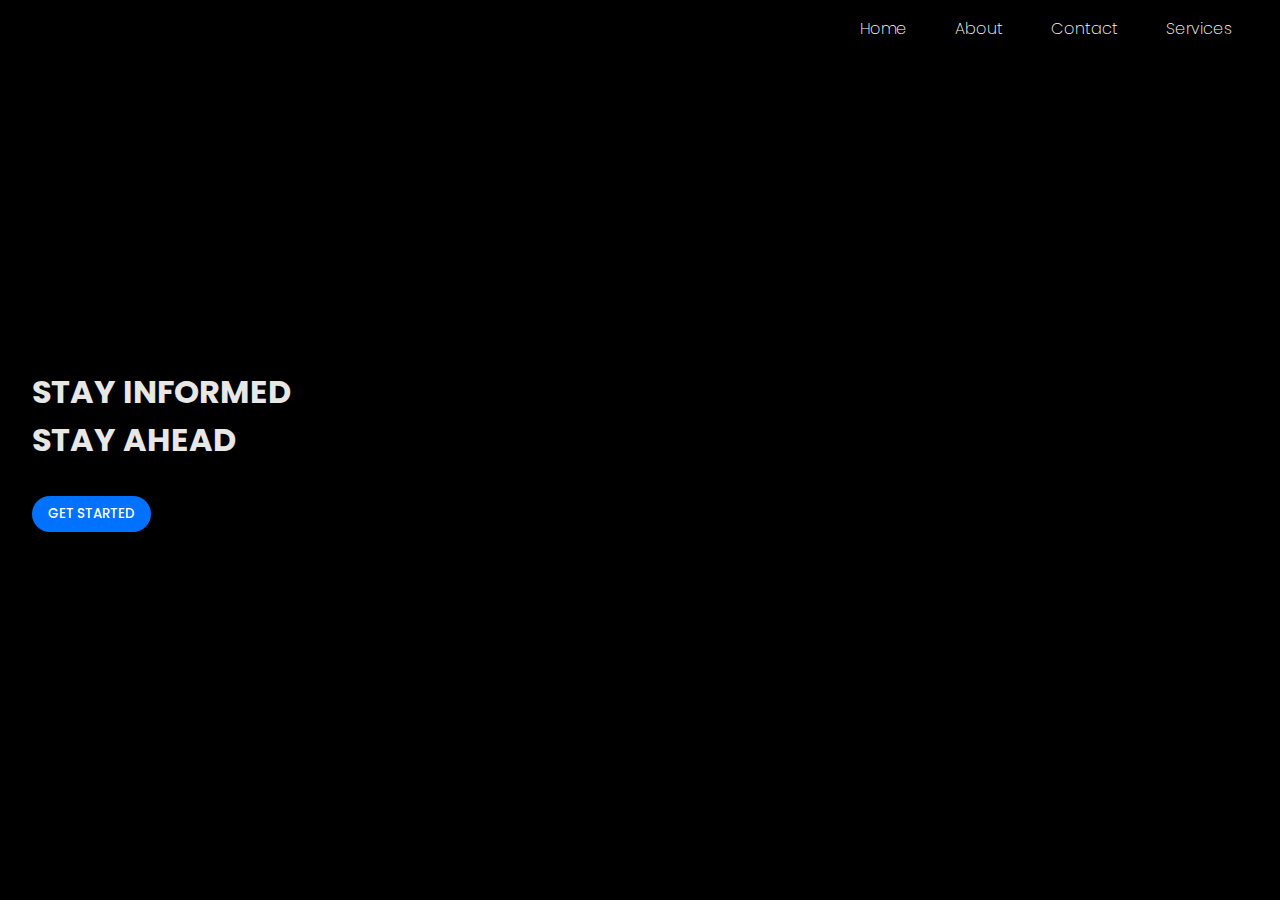
==== public/index.html @ 55a91f71 "Add files via upload" ====
<!DOCTYPE html>
<html lang="en">

<head>
    <meta charset="UTF-8">
    <meta http-equiv="X-UA-Compatible" content="IE=edge">
    <meta name="viewport" content="width=device-width, initial-scale=1.0">
    <title>Three js earth</title>
    <link rel="stylesheet" href="./style.css">
</head>

<body>
    <div class="container" id="main">
        <nav class="navigation">
            <ul class="nav-menu">
                <li class="nav-items"><a href="#">Home</a></li>
                <li class="nav-items"><a href="#">About</a></li>
                <li class="nav-items"><a href="#">Contact</a></li>
                <li class="nav-items"><a href="#">Services</a></li>
            </ul>
        </nav>

        <div class="title-container">
            <div class="title">
                <h1>STAY INFORMED<br>
                Stay Ahead</h1>
                <button class="btn" onclick="navigateToNextPage()">Get Started</button>
            </div>
        </div>
        <canvas class="webgl"></canvas>
    </div>
       <div class="ee"> <canvas class="webgl"></canvas> </div>
        <script>
            function navigateToNextPage() {
            // Change the location to the next page
            window.location.href = '/next/middile.html';
        }
        </script>
    <script type="module" src="./client.js"></script>
</body>

</html>
---- public/style.css ----
@import url('https://fonts.googleapis.com/css2?family=Poppins:wght@100;200;400;500;600;700&display=swap');

*{
    margin: 0%;
    padding: 0%;
    box-sizing: border-box;
}

body{
    overflow: hidden;
    background-color: rgb(0, 0, 0);
}

.container{
    position: absolute;
    top: 0%;
    left: 0%;
    width: 100%;
    height: 100vh;
}

.nav-menu{
    display: flex;
    justify-content: flex-end;
    padding: 0.5rem 1rem;
}

.nav-items{
    padding: 0.5rem 1rem;
    list-style: none;
    margin-right: 1rem;
}

.nav-items a{
    text-decoration: none;
    color: rgb(255, 255, 255);
    font-family: 'Poppins', sans-serif;
    font-weight: 200;
}

.title-container{
    position: absolute;
    width: 50%;
    height: auto;
    top: 50%;
    left: 0%;
    transform: translateY(-50%);
}

.title{
    color: rgb(231, 231, 231);
    padding: 0 2rem;
}

.title h1{
    text-transform: uppercase;
    font-family: 'Poppins', sans-serif;
    font-weight: 700;
}

.title p{
    text-align: justify;
    font-family: 'Poppins', sans-serif;
    font-weight: 400;
    color: rgb(255, 255, 255);
    width: 85%;
    margin: 1rem 0;
}

.btn{
    padding: 0.5rem 1rem;
    margin-top: 2rem;
    border: none;
    border-radius: 3rem;
    font-family: 'Poppins', sans-serif;
    font-weight: 500;
    cursor: pointer;
    text-transform: uppercase;
    background-color: rgb(0, 114, 255);
    color: white;
}

/*** making responsive ****/
@media only screen and (max-width: 1085px){
    .nav-menu{
        padding: 0.5rem;
    }

    .title h1{
        font-size: 1.8rem;
    }    

    .title p{
        width: 100%;
        font-size: 0.9rem;
        margin: 0.5rem 0;
    }

    .btn{
        padding: 0.5rem 1rem;
        margin-top: 1.7rem;
        font-size: 0.8rem;
    }
}

@media only screen and (max-width: 1000px){
    .title-container{
        width: 55%;
    }

    .title{
        width: 100%;
    }
}

@media only screen and (max-width: 900px){
    .nav-menu{
        padding: 0rem;
    }

    .nav-items{
        font-size: 0.9rem;
    }

    .title-container{
        width: 60%;
    }

    .title h1{
        color: rgb(255, 255, 255);
    }

    .title p{
        color: rgb(255, 255, 255);
    }
}

@media only screen and (max-width: 846px){
    .nav-items{
        margin-right: 0.5rem;
    }
}

@media only screen and (max-width: 790px){
    .nav-items{
        margin-right: 0rem;
    }

    .title-container{
        width: 70%;
        left: 50%;
        transform: translate(-50%, -50%);
        text-align: center;
    }

    .title p{
        color: rgb(255, 255, 255);
    }
}

@media only screen and (max-width: 700px){
    .nav-menu{
        width: 100%;
    }

    .title-container{
        width: 100%;
    }
}

@media only scree and (max-width: 630px){
    .nav-menu{
         width: 100%;
    }

    .title-container{
        width: 100%;
    }
}

@media only screen and (max-width: 544px){
    .nav-menu{
        width: 100%;
   }

   .title-container{
       width: 100%;
   }
}

@media only screen and (max-width: 472px){
    .nav-menu{
        width: 100%;
   }

   .title-container{
       width: 100%;
   }
}
/*xx** making responsive ***xx*/
#hidden{
    display: none;
}
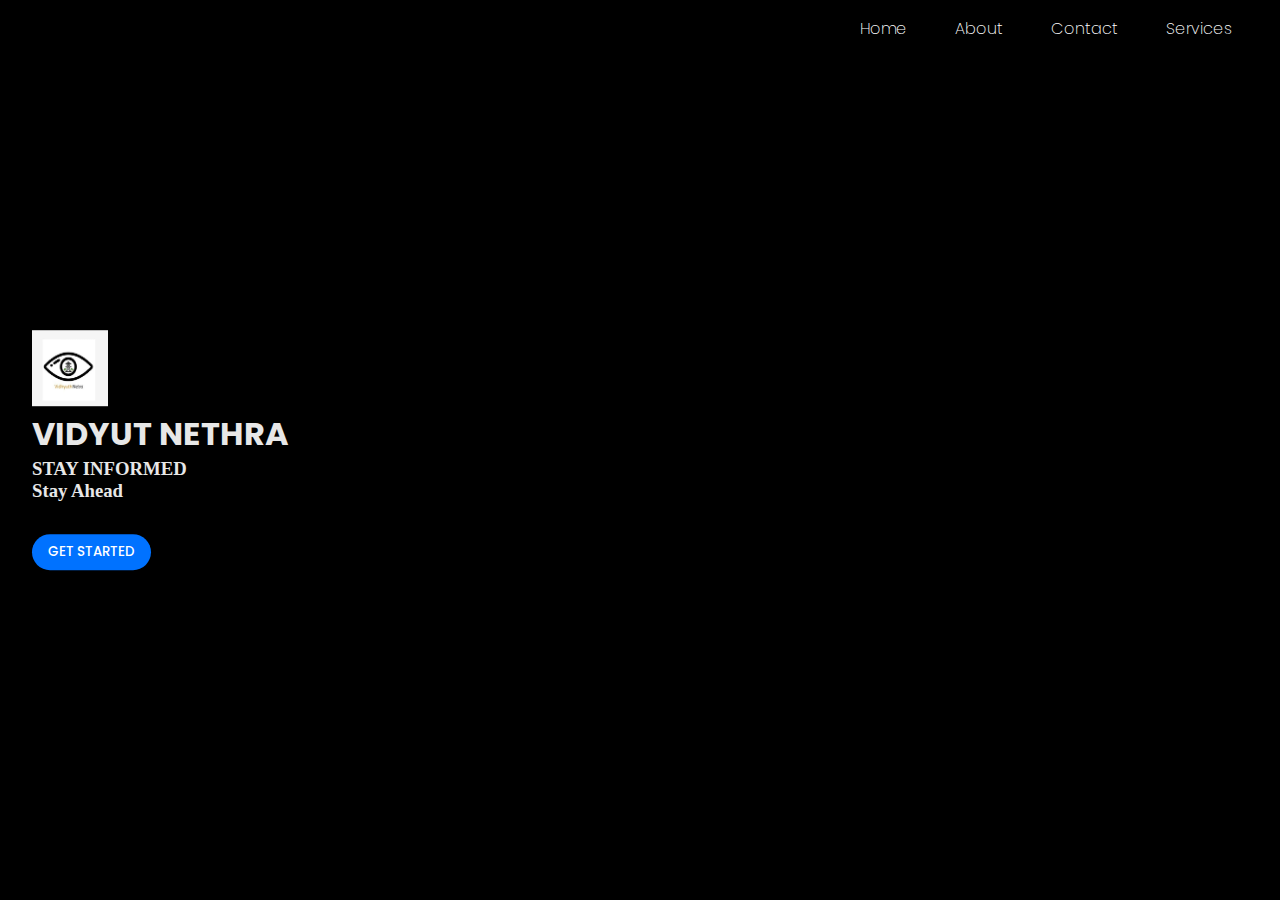
==== commit 31361e0e: "Add files via upload" ====
--- a/public/index.html
+++ b/public/index.html
@@ -19,11 +19,13 @@
                 <li class="nav-items"><a href="#">Services</a></li>
             </ul>
         </nav>
-
         <div class="title-container">
+            
             <div class="title">
-                <h1>STAY INFORMED<br>
-                Stay Ahead</h1>
+                <img src="logo.jpg" alt="" style="height: 2cm; width: 2cm;">
+                <h1>Vidyut Nethra</h1>
+                <h3>STAY INFORMED<br>
+                Stay Ahead</h3>
                 <button class="btn" onclick="navigateToNextPage()">Get Started</button>
             </div>
         </div>
@@ -33,7 +35,7 @@
         <script>
             function navigateToNextPage() {
             // Change the location to the next page
-            window.location.href = '/next/middile.html';
+            window.location.href = 'next/middile.html';
         }
         </script>
     <script type="module" src="./client.js"></script>
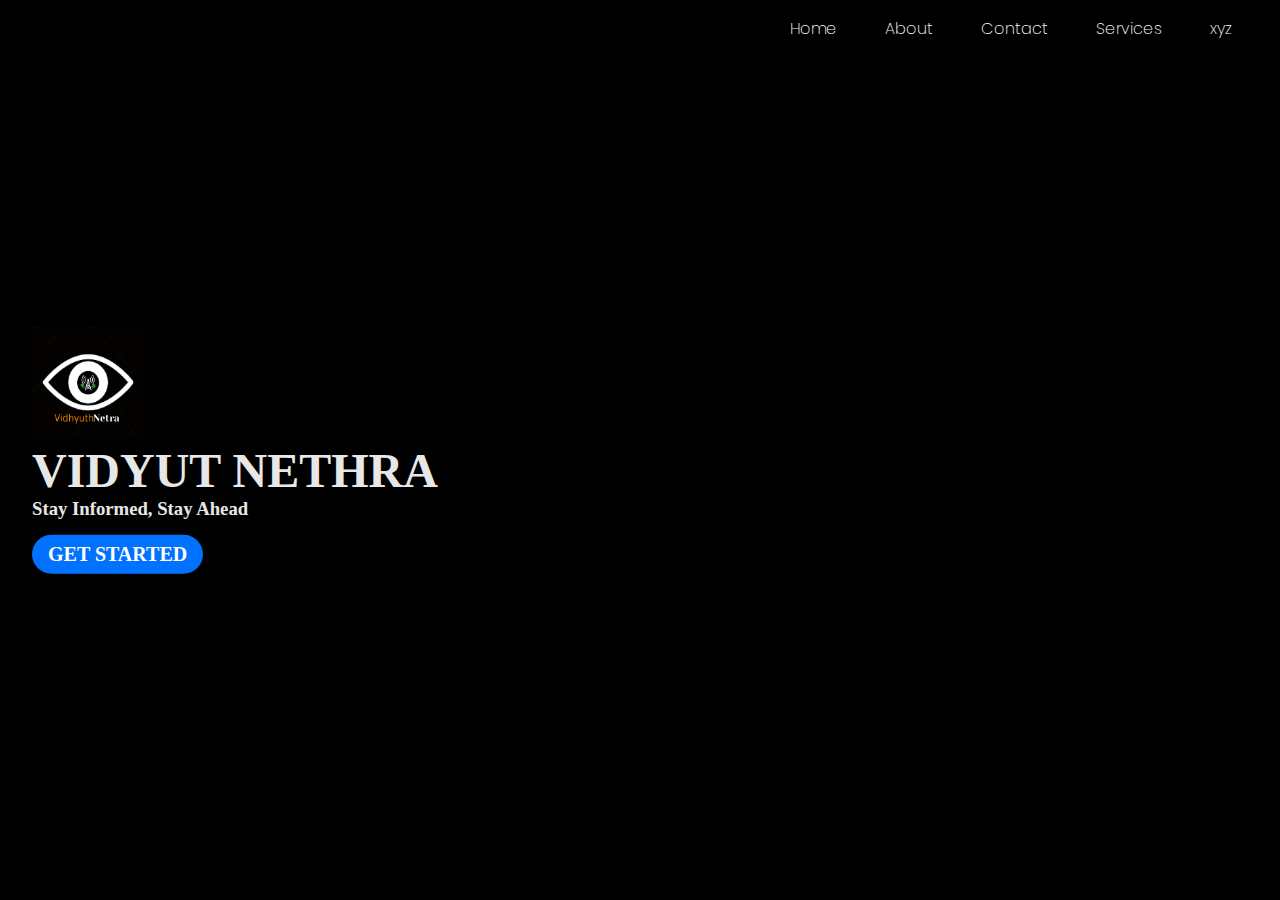
==== commit bab3d200: "Add files via upload" ====
--- a/public/index.html
+++ b/public/index.html
@@ -17,16 +17,18 @@
                 <li class="nav-items"><a href="#">About</a></li>
                 <li class="nav-items"><a href="#">Contact</a></li>
                 <li class="nav-items"><a href="#">Services</a></li>
+                <li class="nav-items"><a href="#">xyz</a></li>
             </ul>
         </nav>
         <div class="title-container">
             
             <div class="title">
-                <img src="logo.jpg" alt="" style="height: 2cm; width: 2cm;">
-                <h1>Vidyut Nethra</h1>
-                <h3>STAY INFORMED<br>
+                <img src="logogo'.png" alt="" style="height: 3cm; width: 3cm;">
+                <br>
+                <h1 style="font-family: 'Times New Roman', Times, serif; font-size: 3rem;">Vidyut Nethra</h1>
+                <h3 style="font-family: 'Times New Roman', Times, serif;">Stay Informed, 
                 Stay Ahead</h3>
-                <button class="btn" onclick="navigateToNextPage()">Get Started</button>
+                <button class="btn" onclick="navigateToNextPage()" style="margin-top: 15px;"><h2 style="font-family: 'Times New Roman', Times, serif;">Get Started</h2></button>
             </div>
         </div>
         <canvas class="webgl"></canvas>
